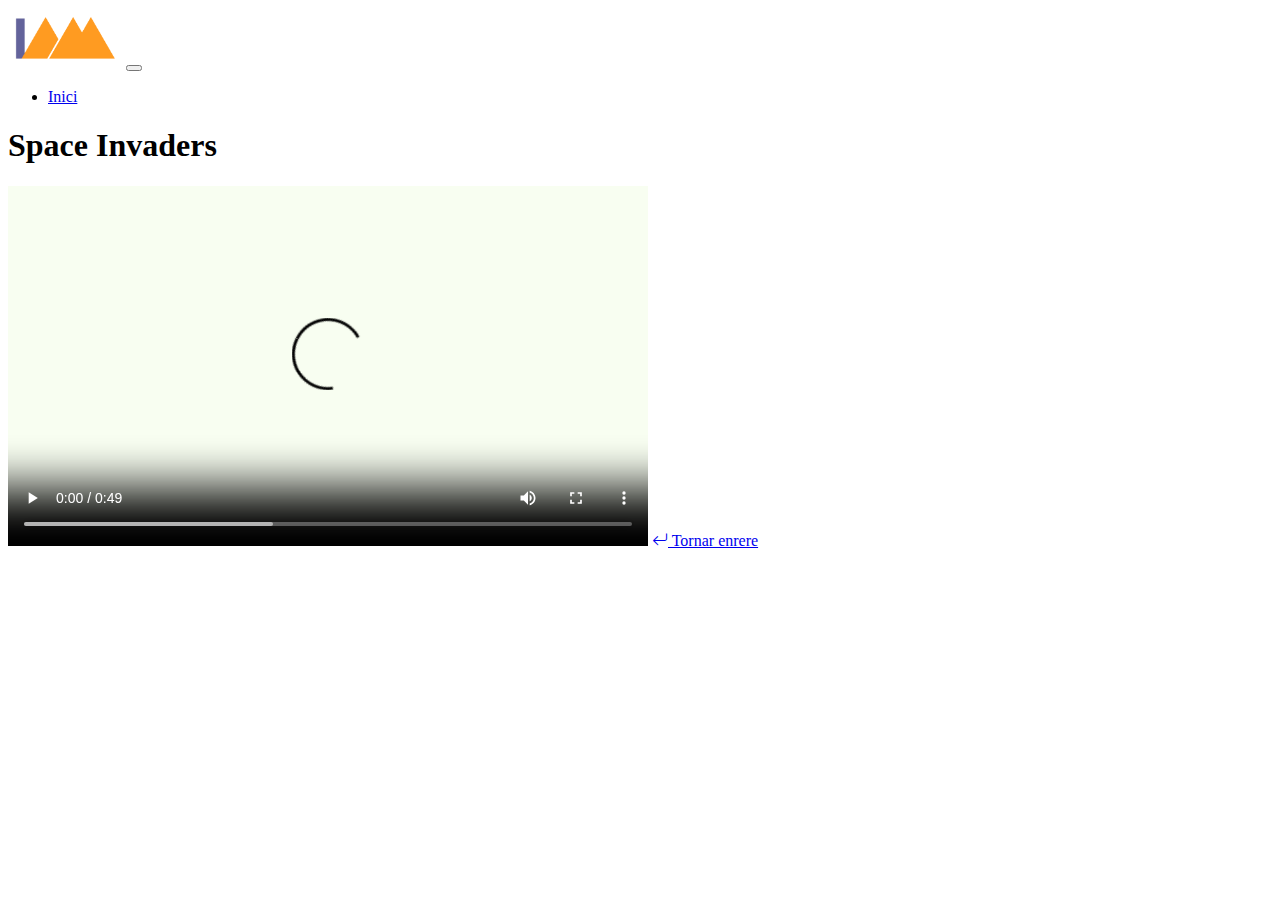
==== video-space-invaders.html @ 78849ac9 "initial commit" ====
<!doctype html>
<html lang="ca">

<head>
    <!-- Required meta tags -->
    <meta charset="utf-8">
    <meta name="viewport" content="width=device-width, initial-scale=1">

    <!-- Bootstrap CSS -->
    <link href="https://cdn.jsdelivr.net/npm/bootstrap@5.1.3/dist/css/bootstrap.min.css" rel="stylesheet" integrity="sha384-1BmE4kWBq78iYhFldvKuhfTAU6auU8tT94WrHftjDbrCEXSU1oBoqyl2QvZ6jIW3" crossorigin="anonymous">
    <link rel="stylesheet" href="https://cdn.jsdelivr.net/npm/bootstrap-icons@1.10.3/font/bootstrap-icons.css">
    <link rel="stylesheet" href="assets/css/styles.css">
    <title>Space Invaders - Videoteca Ausiàs March</title>
</head>

<body>
    <nav class="navbar navbar-expand-lg navbar-light bg-light">
        <div class="container-fluid">
            <img height="60rem" src="assets/images/IAM_CAT_logos_transparent_rgb_1.png" alt="Logo escola IAM">
            <button class="navbar-toggler" type="button" data-bs-toggle="collapse" data-bs-target="#navbarSupportedContent" aria-controls="navbarSupportedContent" aria-expanded="false" aria-label="Toggle navigation">
                <span class="navbar-toggler-icon"></span>
            </button>
            <div class="collapse navbar-collapse" id="navbarSupportedContent">
                <ul class="navbar-nav me-auto mb-2 mb-lg-0">
                    <li class="nav-item">
                        <a class="nav-link active h3" href="index.html">Inici</a>
                    </li>
                </ul>
            </div>
        </div>
    </nav>
    <main class="container d-flex flex-column align-items-center mb-5">
        <section class="col-lg-6 mt-5 d-flex flex-column align-items-center">
            <h1>Space Invaders</h1>
            <video src="assets/videos/Space Invaders.mp4" controls>
                <track kind="captions" src="assets/videos/Space Invaders.vtt" srclang="ca" label="Català" default>
            </video>
            <a class="btn btn-primary mt-5" href="index.html"><i class="bi bi-arrow-return-left"></i> Tornar enrere</a>
        </section>

    </main>



    <script src="https://cdn.jsdelivr.net/npm/bootstrap@5.1.3/dist/js/bootstrap.bundle.min.js" integrity="sha384-ka7Sk0Gln4gmtz2MlQnikT1wXgYsOg+OMhuP+IlRH9sENBO0LRn5q+8nbTov4+1p" crossorigin="anonymous"></script>
</body>

</html>
---- assets/css/styles.css ----
.card:hover {
    transform: scale(1.05);
    box-shadow: 0 10px 20px rgba(0, 0, 0, .12), 0 4px 8px rgba(0, 0, 0, .06);
}

.card {
    transition: .4s;
}


.nav-link {
    transition: .4s
}

.nav-link:hover {
    color: #fff !important;
    background-color: #63639b;
    border-color: #63639b;
}
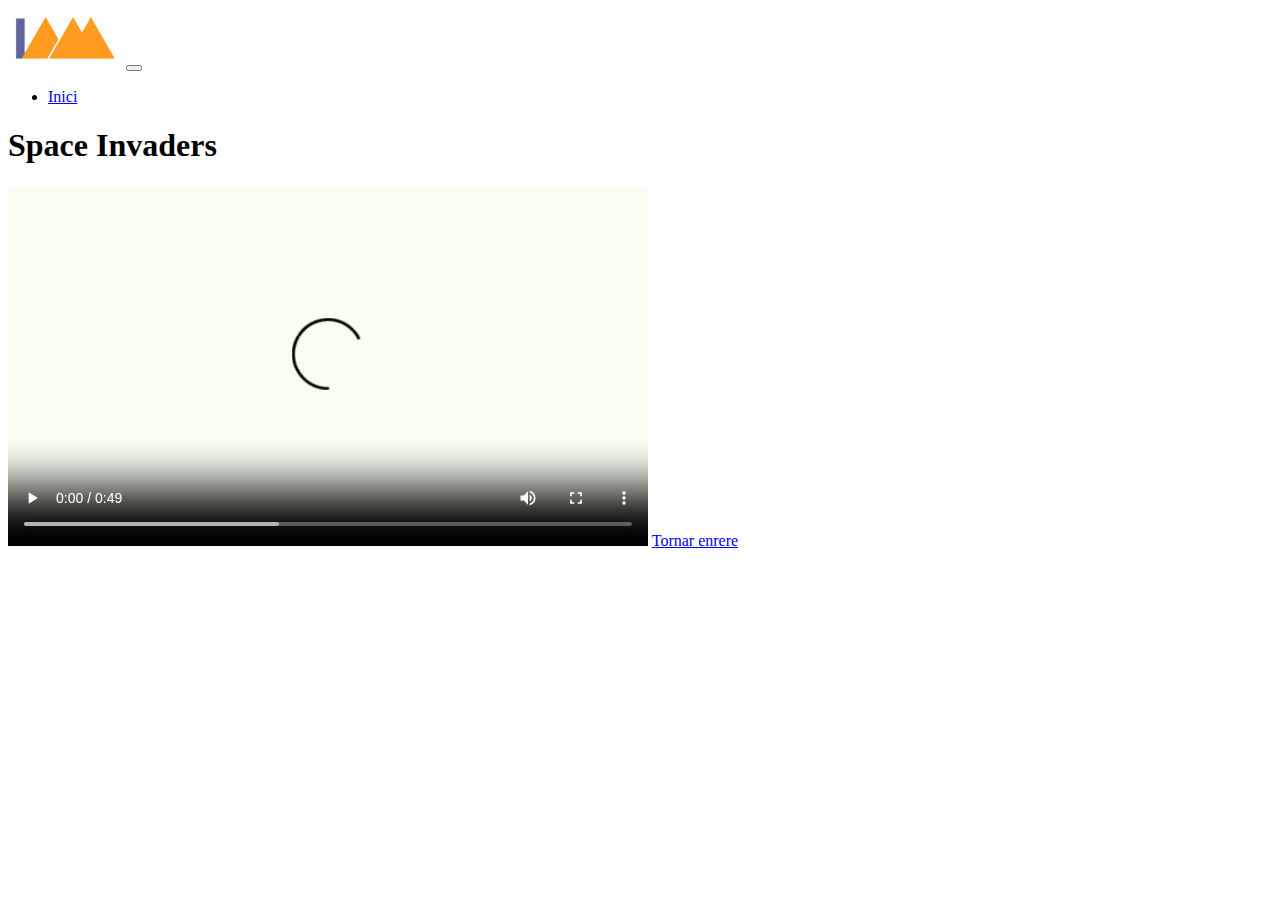
==== commit d4393789: "remove icon from button" ====
--- a/video-space-invaders.html
+++ b/video-space-invaders.html
@@ -35,7 +35,7 @@
             <video src="assets/videos/Space Invaders.mp4" controls>
                 <track kind="captions" src="assets/videos/Space Invaders.vtt" srclang="ca" label="Català" default>
             </video>
-            <a class="btn btn-primary mt-5" href="index.html"><i class="bi bi-arrow-return-left"></i> Tornar enrere</a>
+            <a class="btn btn-primary mt-5" href="index.html">Tornar enrere</a>
         </section>
 
     </main>
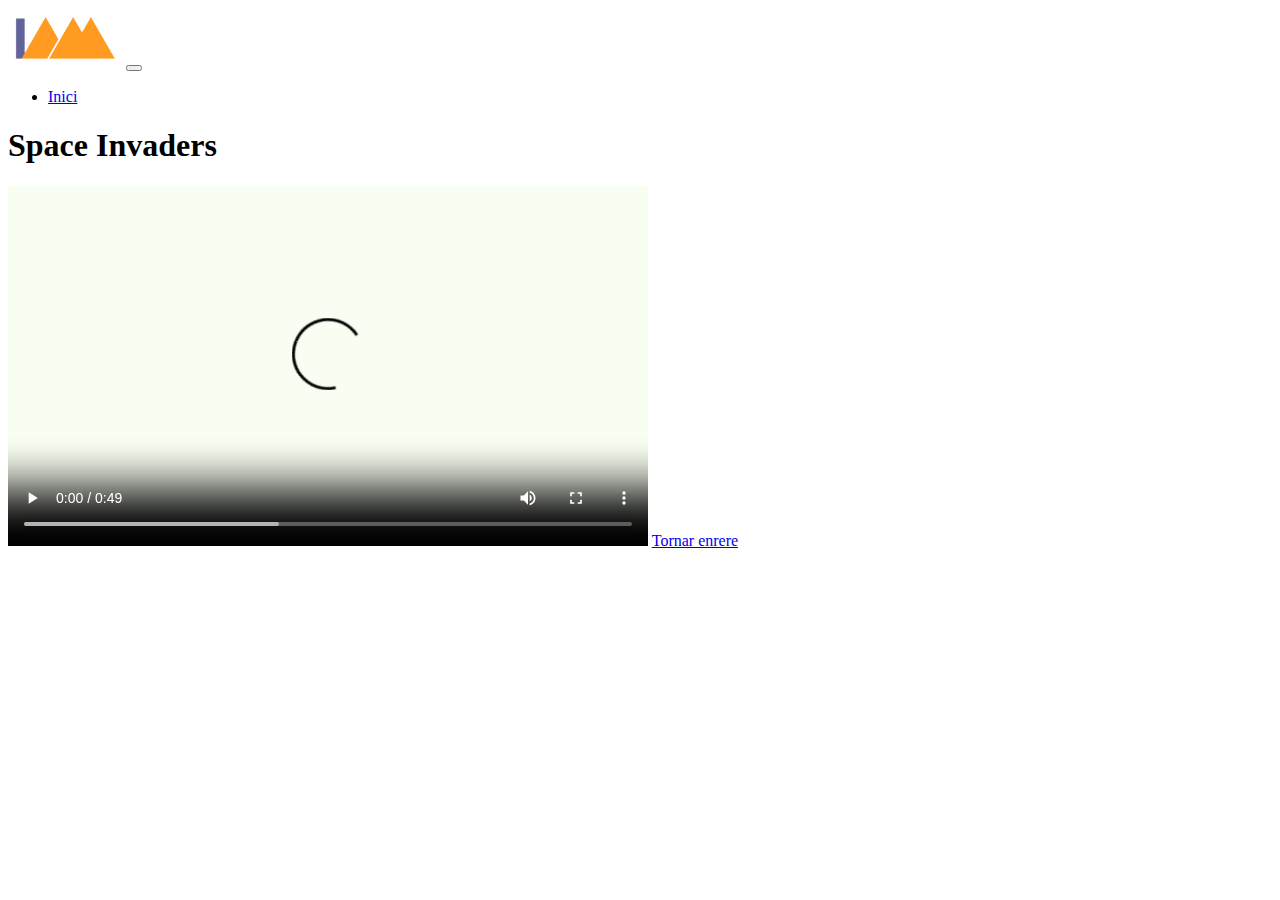
==== commit df3a437a: "Separats els fitxers de tipus video i subtitols, i mogudes les carpetes a l'arrel del projecte." ====
--- a/video-space-invaders.html
+++ b/video-space-invaders.html
@@ -32,8 +32,8 @@
     <main class="container d-flex flex-column align-items-center mb-5">
         <section class="col-lg-6 mt-5 d-flex flex-column align-items-center">
             <h1>Space Invaders</h1>
-            <video src="assets/videos/Space Invaders.mp4" controls>
-                <track kind="captions" src="assets/videos/Space Invaders.vtt" srclang="ca" label="Català" default>
+            <video src="/videos/Space Invaders.mp4" controls>
+                <track kind="captions" src="/captions/Space Invaders.vtt" srclang="ca" label="Català" default>
             </video>
             <a class="btn btn-primary mt-5" href="index.html">Tornar enrere</a>
         </section>
